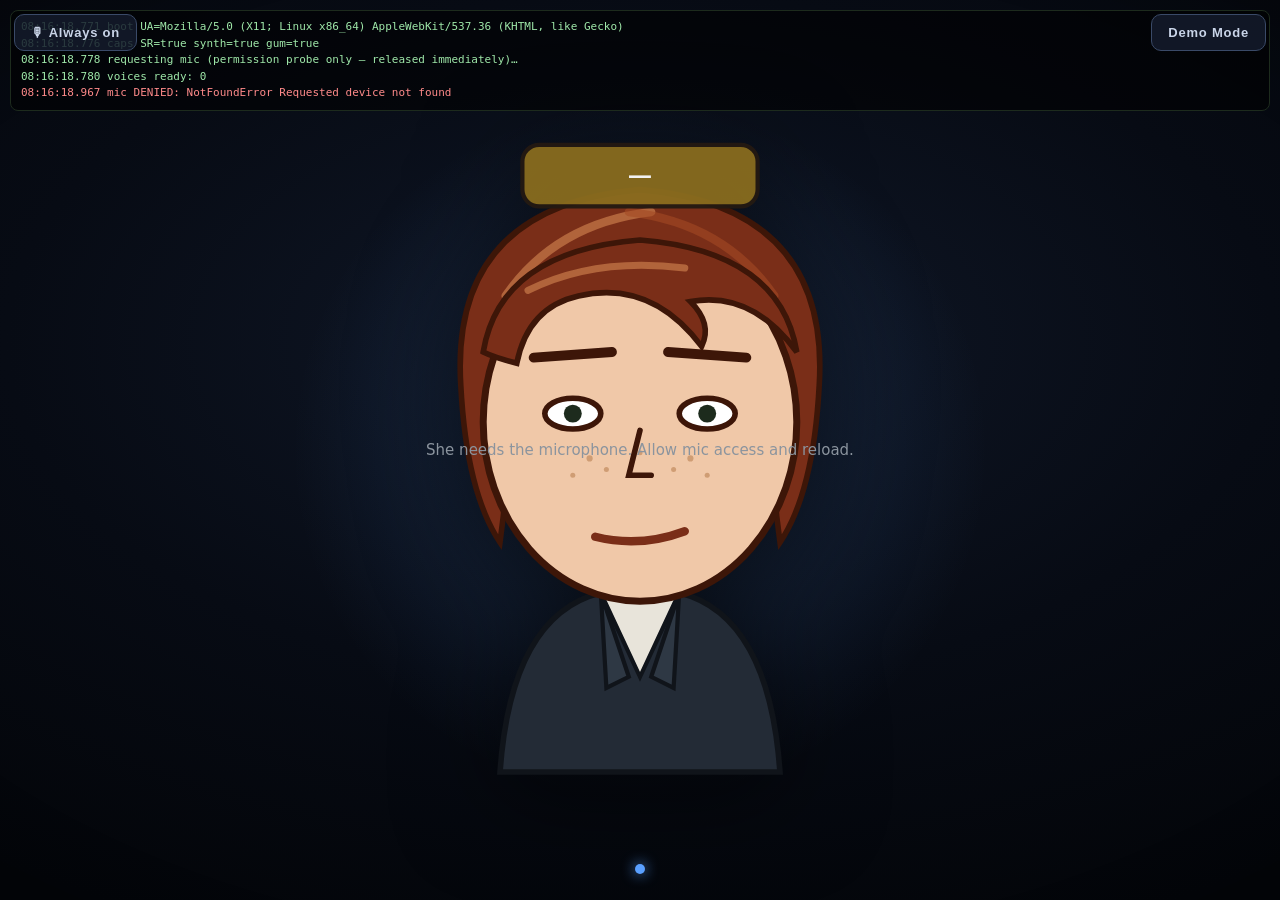
==== web/voice.html @ d4242102 "Initial commit: Indy_Reads thesis slice (C1 provenance chain)" ====
<!DOCTYPE html>
<html lang="en">
<head>
<meta charset="utf-8"/>
<meta name="viewport" content="width=device-width, initial-scale=1, maximum-scale=1"/>
<title>Indy — talk to her</title>
<style>
  * { margin: 0; padding: 0; box-sizing: border-box; }
  html, body { height: 100%; overflow: hidden; background: #05070c; }
  body {
    background: radial-gradient(ellipse 90% 70% at 50% 38%, #101828 0%, #070b14 55%, #030509 100%);
    display: flex; align-items: center; justify-content: center;
    font-family: system-ui, sans-serif; -webkit-tap-highlight-color: transparent;
  }
  body::after {
    content: ''; position: fixed; inset: 0; pointer-events: none;
    background: radial-gradient(ellipse 120% 100% at 50% 50%, transparent 55%, rgba(0,0,0,.75) 100%);
  }
  #stage { position: relative; width: min(92vmin, 560px); aspect-ratio: 200/235; }
  #glow {
    position: absolute; inset: -12%; border-radius: 50%;
    background: radial-gradient(circle, rgba(120,140,255,.14) 0%, transparent 65%);
    transition: background 1.2s ease; pointer-events: none;
  }
  body.listening #glow { background: radial-gradient(circle, rgba(90,160,255,.20) 0%, transparent 65%); }
  body.speaking #glow { background: radial-gradient(circle, rgba(255,150,90,.20) 0%, transparent 65%); }
  body.thinking #glow { background: radial-gradient(circle, rgba(170,120,255,.18) 0%, transparent 65%); }
  #puppet { width: 100%; height: 100%; display: block; filter: drop-shadow(0 18px 50px rgba(0,0,0,.6)); }
  #puppet.speaking { animation: bob 0.55s ease-in-out infinite; }
  @keyframes bob { 0%,100% { transform: translateY(0); } 50% { transform: translateY(-2.5px); } }
  #log {
    position: fixed; top: 10px; left: 10px; right: 10px; max-height: 34vh; overflow-y: auto;
    font-family: monospace; font-size: 11px; line-height: 1.5; color: #9fe8a9;
    background: rgba(0,0,0,.55); border: 1px solid #1d2b1d; border-radius: 8px;
    padding: 8px 10px; white-space: pre-wrap; word-break: break-word; z-index: 10;
  }
  #log .err { color: #ff8a8a; }
  #log .warn { color: #ffd88a; }
  #dot {
    position: fixed; bottom: max(26px, env(safe-area-inset-bottom)); left: 50%; transform: translateX(-50%);
    width: 10px; height: 10px; border-radius: 50%; background: #3a4356;
    transition: background .4s, box-shadow .4s;
  }body.listening #dot { background: #5aa0ff; box-shadow: 0 0 14px #5aa0ff; animation: pulse 1.6s ease-in-out infinite; }
  body.speaking #dot { background: #ff9a5a; box-shadow: 0 0 14px #ff9a5a; }
  body.thinking #dot { background: #aa78ff; box-shadow: 0 0 14px #aa78ff; animation: pulse 1s ease-in-out infinite; }
  @keyframes pulse { 0%,100% { opacity: 1; } 50% { opacity: .45; } }
  #fallback {
    position: fixed; inset: 0; display: none; align-items: center; justify-content: center;
    color: #8b949e; font-size: 15px; text-align: center; padding: 32px; line-height: 1.6;
  }
  #demobtn {
    position: fixed; top: max(14px, env(safe-area-inset-top)); right: 14px; z-index: 20;
    background: rgba(20,28,44,.85); color: #c9d4e8; border: 1px solid #3a4a68;
    border-radius: 10px; padding: 10px 16px; font-size: 13px; font-weight: 600;
    letter-spacing: .06em; cursor: pointer;
  }
  #demobtn:active { background: rgba(40,56,88,.95); }
  #modebtn {
    position: fixed; top: max(14px, env(safe-area-inset-top)); left: 14px; z-index: 20;
    background: rgba(20,28,44,.85); color: #c9d4e8; border: 1px solid #3a4a68;
    border-radius: 10px; padding: 10px 16px; font-size: 13px; font-weight: 600;
    letter-spacing: .06em; cursor: pointer;
  }
  #modebtn:active { background: rgba(40,56,88,.95); }
  #talkbtn {
    position: fixed; bottom: max(64px, calc(env(safe-area-inset-bottom) + 48px)); left: 50%;
    transform: translateX(-50%); z-index: 20; display: none;
    align-items: center; justify-content: center;
    width: 84px; height: 84px; border-radius: 50%;
    background: radial-gradient(circle, #2a3a58 0%, #141c2e 100%);
    border: 2px solid #5aa0ff; color: #fff; font-size: 34px;
    cursor: pointer; user-select: none; -webkit-user-select: none; touch-action: none;
  }
  #talkbtn.holding { background: radial-gradient(circle, #ff9a5a 0%, #7a3a18 100%); border-color: #ffb37a; }
  #talkbtn small { position: absolute; bottom: -20px; font-size: 10px; color: #8b949e; letter-spacing: .08em; }
  .demo-overlay {
    position: fixed; inset: 0; z-index: 30; overflow-y: auto;
    background: rgba(4,7,12,.97); color: #e8e4da; padding: 28px 22px 60px;
    font-family: system-ui, sans-serif; cursor: pointer;
    animation: demoin .25s ease;
  }
  @keyframes demoin { from { opacity: 0; } to { opacity: 1; } }
  .demo-tag {
    font-family: monospace; font-size: 10px; color: #8a6d1f; letter-spacing: .08em;
    border: 1px solid #8a6d1f; border-radius: 6px; padding: 6px 10px; display: inline-block;
    margin-bottom: 14px;
  }
  .demo-title { font-size: 20px; letter-spacing: .04em; margin-bottom: 6px; color: #fff; }
  .demo-kicker { font-size: 13px; color: #8b949e; margin-bottom: 14px; font-style: italic; }
  .demo-user {
    font-size: 17px; color: #9fc5ff; border-left: 3px solid #5aa0ff;
    padding: 8px 12px; margin-bottom: 16px; line-height: 1.5;
  }
  .demo-stages { margin-bottom: 16px; }
  .demo-stage {
    display: flex; gap: 10px; align-items: baseline; padding: 7px 10px;
    background: rgba(20,28,44,.6); border-radius: 8px; margin-bottom: 6px;
    animation: stagein .3s ease both;
  }
  @keyframes stagein { from { opacity: 0; transform: translateX(-8px); } to { opacity: 1; transform: none; } }
  .demo-stage-label { font-family: monospace; font-size: 11px; color: #ff9a5a; font-weight: 700; white-space: nowrap; }
  .demo-stage-detail { font-size: 12.5px; color: #c9d4e8; }
  .demo-graph { width: 100%; max-width: 380px; display: block; margin: 4px auto 16px; }
  .demo-indy {
    font-size: 16.5px; line-height: 1.6; color: #fff; border-left: 3px solid #ff9a5a;
    padding: 8px 12px; margin-bottom: 16px;
  }
  .demo-meta { display: flex; gap: 10px; flex-wrap: wrap; margin-bottom: 22px; }
  .demo-epistemic, .demo-receipt {
    font-family: monospace; font-size: 11px; padding: 6px 10px; border-radius: 6px;
  }
  .demo-epistemic { background: rgba(138,109,31,.25); color: #e8c84a; border: 1px solid #8a6d1f; }
  .demo-receipt { background: rgba(58,67,86,.4); color: #8b949e; border: 1px solid #3a4356; }
  .demo-hint { text-align: center; font-size: 12px; color: #5a6478; letter-spacing: .1em; }
  @media (prefers-reduced-motion: reduce) { #puppet.speaking { animation: none; } }
</style>
</head>
<body class="listening">
<div id="stage">
  <div id="glow"></div>
  <svg id="puppet" viewBox="0 0 200 230" aria-label="Indy">
    <path id="hair" d="M36,92 Q32,28 100,22 Q168,28 164,92 Q162,130 150,148 Q146,120 148,96 Q140,60 100,56 Q60,60 52,96 Q54,120 50,148 Q38,130 36,92 Z" fill="#7a2e18" stroke="#3d1608" stroke-width="2"/>
    <path d="M52,60 Q70,34 104,30" fill="none" stroke="#c97b4a" stroke-width="3" stroke-linecap="round" opacity="0.7"/>
    <path d="M148,60 Q130,34 96,30" fill="none" stroke="#a34a24" stroke-width="3" stroke-linecap="round" opacity="0.6"/>
    <rect x="88" y="150" width="24" height="26" fill="#e8b88f" stroke="#3d1608" stroke-width="2"/>
    <path d="M50,230 Q54,174 86,166 L114,166 Q146,174 150,230 Z" fill="#232b36" stroke="#10141a" stroke-width="2"/>
    <path d="M86,166 L100,196 L114,166" fill="#e8e4da" stroke="#10141a" stroke-width="1.5"/>
    <path d="M86,166 L96,196 L88,200 Z" fill="#2e3844" stroke="#10141a" stroke-width="1.5"/>
    <path d="M114,166 L104,196 L112,200 Z" fill="#2e3844" stroke="#10141a" stroke-width="1.5"/>
    <ellipse id="head" cx="100" cy="105" rx="56" ry="64" fill="#f0c8a8" stroke="#3d1608" stroke-width="2.5"/>
    <g fill="#b57a4a" opacity="0.55">
      <circle cx="82" cy="118" r="1.1"/><circle cx="88" cy="122" r="0.9"/><circle cx="76" cy="124" r="0.9"/>
      <circle cx="118" cy="118" r="1.1"/><circle cx="112" cy="122" r="0.9"/><circle cx="124" cy="124" r="0.9"/>
      <circle cx="100" cy="116" r="0.9"/>
    </g>
    <path d="M44,80 Q50,44 100,40 Q150,44 156,80 Q140,58 118,62 Q126,70 122,78 Q104,54 78,60 Q60,64 56,84 Q48,82 44,80 Z" fill="#7a2e18" stroke="#3d1608" stroke-width="2"/>
    <path d="M60,58 Q84,46 116,50" fill="none" stroke="#c97b4a" stroke-width="2.5" stroke-linecap="round" opacity="0.7"/>
    <line id="brow-l" x1="62" y1="82" x2="90" y2="80" stroke="#3d1608" stroke-width="3.5" stroke-linecap="round"/>
    <line id="brow-r" x1="110" y1="80" x2="138" y2="82" stroke="#3d1608" stroke-width="3.5" stroke-linecap="round"/>
    <g id="eye-l"><ellipse cx="76" cy="102" rx="10" ry="5.5" fill="#fff" stroke="#3d1608" stroke-width="2"/><circle id="pupil-l" cx="76" cy="102" r="3.2" fill="#1d2b1d"/></g>
    <g id="eye-r"><ellipse cx="124" cy="102" rx="10" ry="5.5" fill="#fff" stroke="#3d1608" stroke-width="2"/><circle id="pupil-r" cx="124" cy="102" r="3.2" fill="#1d2b1d"/></g>
    <path d="M100,108 L96,124 L104,124" fill="none" stroke="#3d1608" stroke-width="2" stroke-linecap="round"/>
    <path id="mouth" d="M84,146 Q100,150 116,144" fill="none" stroke="#7a2e18" stroke-width="3" stroke-linecap="round"/>
    <g id="overlay" opacity="0.95">
      <rect x="58" y="6" width="84" height="22" rx="6" id="overlay-bg" fill="#8a6d1f" stroke="#241a12" stroke-width="1.5"/>
      <text id="overlay-text" x="100" y="21" text-anchor="middle" font-size="13" font-family="monospace" fill="#fff">—</text>
    </g>
  </svg>
</div>
<div id="dot"></div>
<div id="log"></div>
<button id="demobtn" type="button">Demo Mode</button>
<button id="modebtn" type="button">🎙 Always on</button>
<button id="talkbtn" type="button" aria-label="Hold to talk">🎙<small>HOLD TO TALK</small></button>
<div id="fallback"></div>
<script src="prosody.js"></script>
<script src="governor-wasm-loader.js"></script>
<script src="voice.js"></script>
<script src="demo.js"></script>
<script>
  document.getElementById('demobtn').addEventListener('click', function () {
    if (window.__indyDemo) window.__indyDemo.enter();
  });
  document.getElementById('modebtn').addEventListener('click', function () {
    if (window.__indyMode) window.__indyMode.set(!window.__indyMode.tap);
  });
  (function () {
    var tb = document.getElementById('talkbtn');
    var start = function (e) { e.preventDefault(); tb.classList.add('holding'); if (window.__indyMode) window.__indyMode.holdStart(); };
    var end = function (e) { if (e) e.preventDefault(); tb.classList.remove('holding'); if (window.__indyMode) window.__indyMode.holdEnd(); };
    tb.addEventListener('pointerdown', start);
    tb.addEventListener('pointerup', end);
    tb.addEventListener('pointercancel', end);
    tb.addEventListener('pointerleave', end);
    tb.addEventListener('contextmenu', function (e) { e.preventDefault(); });
  })();
</script>
</body>
</html>
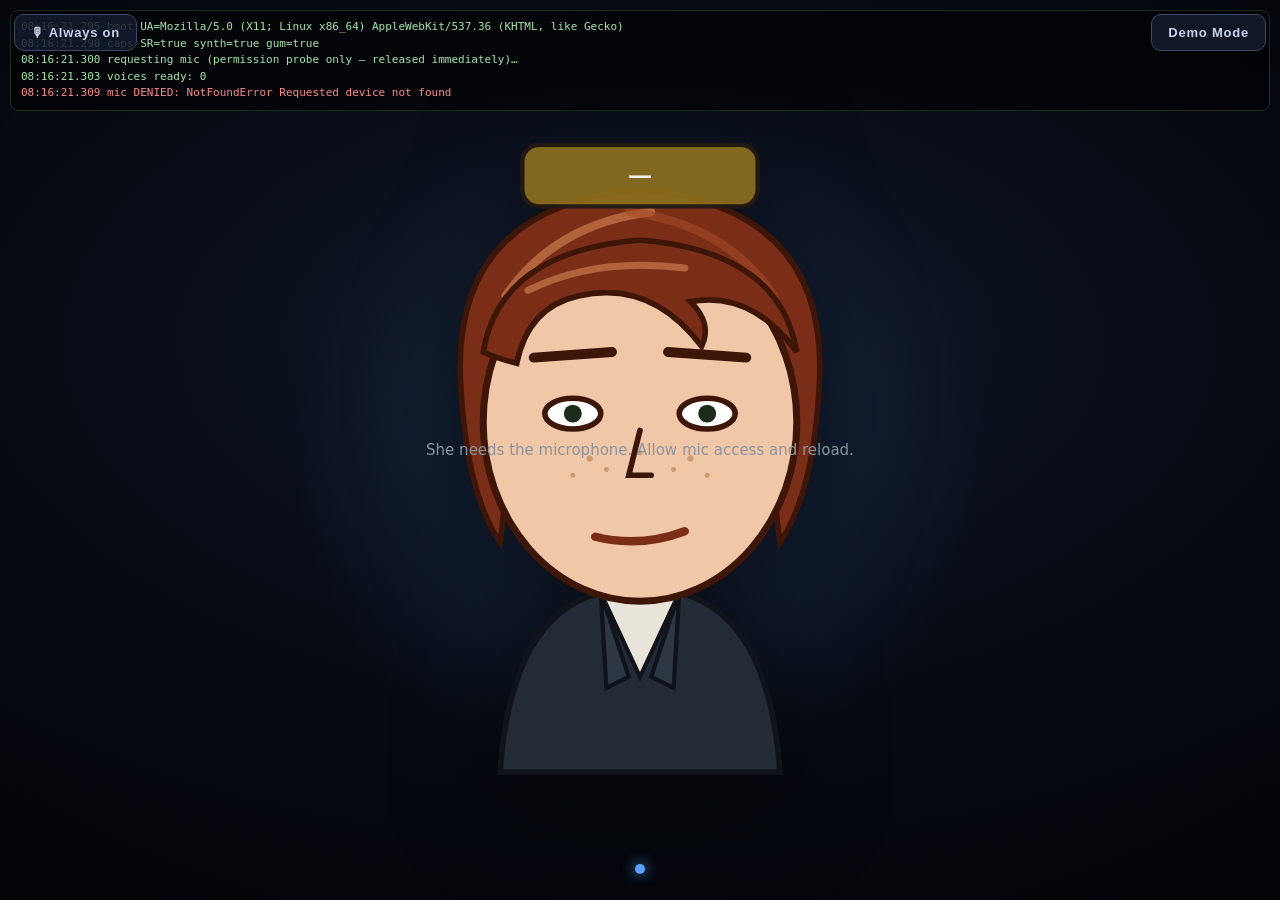
==== commit 131d884e: "voice-shadow-input-builder: shared shadow-input module (wave-36) Single source of truth for the WASM" ====
--- a/web/voice.html
+++ b/web/voice.html
@@ -155,6 +155,7 @@
 <div id="fallback"></div>
 <script src="prosody.js"></script>
 <script src="governor-wasm-loader.js"></script>
+<script src="shadow-input-builder.js"></script>
 <script src="voice.js"></script>
 <script src="demo.js"></script>
 <script>
